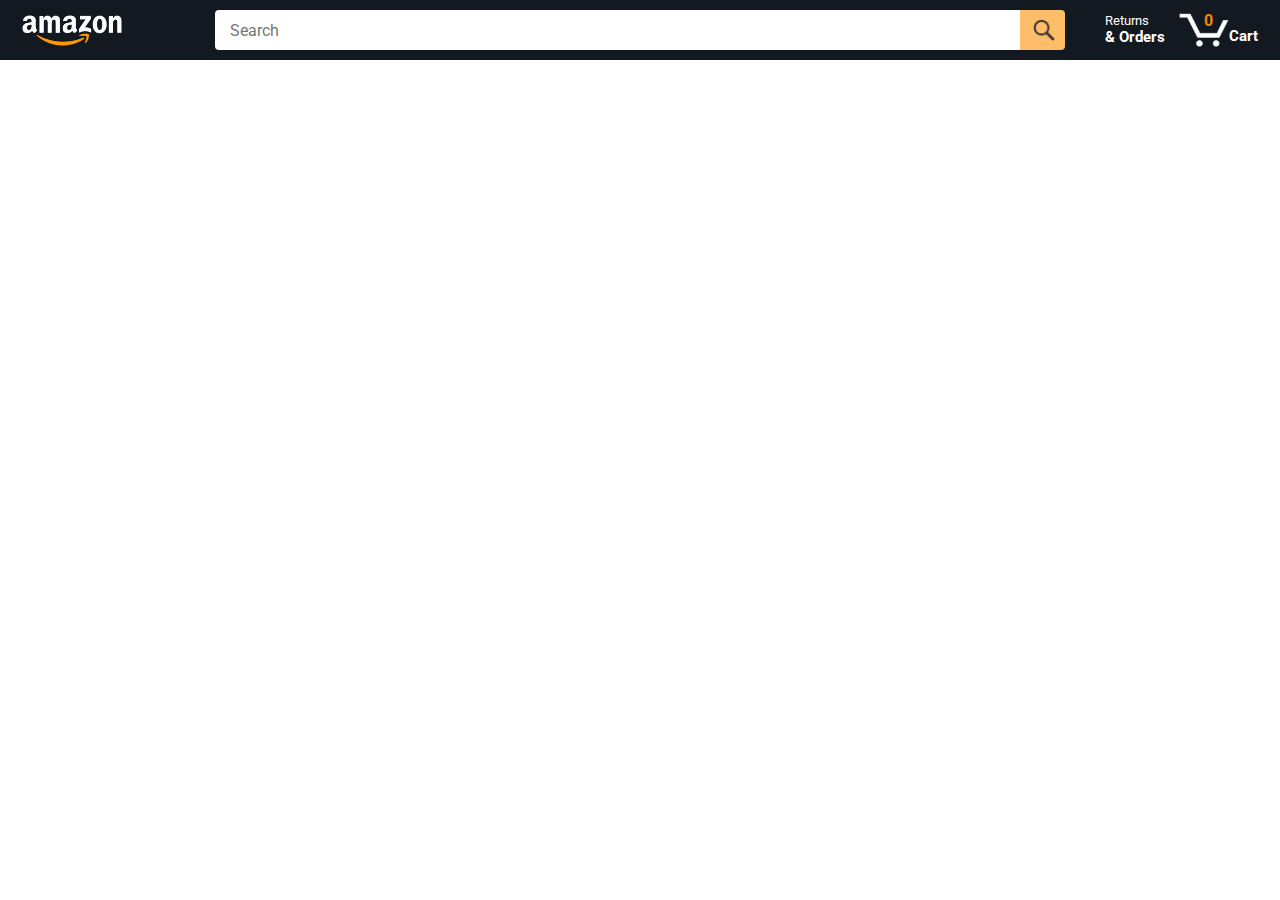
==== index.html @ 29e3fbfe "Rename amazon.html to index.html for deployment" ====
<!DOCTYPE html>
<html>
  <head>
    <title>Amazon Project</title>

    <!-- This code is needed for responsive design to work.
      (Responsive design = make the website look good on
      smaller screen sizes like a phone or a tablet). -->
    <meta name="viewport" content="width=device-width, initial-scale=1">

    <!-- Load a font called Roboto from Google Fonts. -->
    <link rel="preconnect" href="https://fonts.googleapis.com">
    <link rel="preconnect" href="https://fonts.gstatic.com" crossorigin>
    <link href="https://fonts.googleapis.com/css2?family=Roboto:wght@400;500;700&display=swap" rel="stylesheet">

    <!-- Here are the CSS files for this page. -->
    <link rel="stylesheet" href="styles/shared/general.css">
    <link rel="stylesheet" href="styles/shared/amazon-header.css">
    <link rel="stylesheet" href="styles/pages/amazon.css">
  </head>
  <body>
    <div class="amazon-header">
      <div class="amazon-header-left-section">
        <a href="amazon.html" class="header-link">
          <img class="amazon-logo"
            src="images/amazon-logo-white.png">
          <img class="amazon-mobile-logo"
            src="images/amazon-mobile-logo-white.png">
        </a>
      </div>

      <div class="amazon-header-middle-section">
        <input class="search-bar" type="text" placeholder="Search">

        <button class="search-button">
          <img class="search-icon" src="images/icons/search-icon.png">
        </button>
      </div>

      <div class="amazon-header-right-section">
        <a class="orders-link header-link" href="orders.html">
          <span class="returns-text">Returns</span>
          <span class="orders-text">& Orders</span>
        </a>

        <a class="cart-link header-link" href="checkout.html">
          <img class="cart-icon" src="images/icons/cart-icon.png">
          <div class="cart-quantity"></div>
          <div class="cart-text">Cart</div>
        </a>
      </div>
    </div>
    
    <div class="main">
      <div class="products-grid"></div>
    </div>

    <script type="module" src="scripts/amazon.js"></script>
  </body>
</html>
---- styles/shared/general.css ----
body {
  font-family: Roboto, Arial;
  color: rgb(33, 33, 33);
  /* The <body> element has a default margin of 8px
     on all sides. This removes the default margins. */
  margin: 0;
}

/* <p> elements have a default margin on the top
   and bottom. This removes the default margins. */
p {
  margin: 0;
}

button {
  cursor: pointer;
}

select {
  cursor: pointer;
}

input, select, button {
  font-family: Roboto, Arial;
}

.button-primary {
  color: rgb(33, 33, 33);
  background-color: rgb(255, 216, 20);
  border: 1px solid rgb(252, 210, 0);
  border-radius: 8px;
  cursor: pointer;
  box-shadow: 0 2px 5px rgba(213, 217, 217, 0.5);
}

.button-primary:hover {
  background-color: rgb(247, 202, 0);
  border: 1px solid rgb(242, 194, 0);
}

.button-primary:active {
  background: rgb(255, 216, 20);
  border-color: rgb(252, 210, 0);
  box-shadow: none;
}

.button-secondary {
  color: rgb(33, 33, 33);
  background: white;
  border: 1px solid rgb(213, 217, 217);
  border-radius: 8px;
  cursor: pointer;
  box-shadow: 0 2px 5px rgba(213, 217, 217, 0.5);
}

.button-secondary:hover {
  background-color: rgb(247, 250, 250);
}

.button-secondary:active {
  background-color: rgb(237, 253, 255);
  box-shadow: none;
}

/* These styles will limit text to 2 lines. Anything
   beyond 2 lines will be replaced with "..."
   You can find this code by using an A.I. tool or by
   searching in Google.
   https://css-tricks.com/almanac/properties/l/line-clamp/ */
.limit-text-to-2-lines {
  display: -webkit-box;
  -webkit-line-clamp: 2;
  -webkit-box-orient: vertical;
  overflow: hidden;
}

.link-primary {
  color: rgb(1, 124, 182);
  cursor: pointer;
}

.link-primary:hover {
  color: rgb(196, 80, 0);
}

/* Styles for dropdown selectors. */
select {
  color: rgb(33, 33, 33);
  background-color: rgb(240, 240, 240);
  border: 1px solid rgb(213, 217, 217);
  border-radius: 8px;
  padding: 3px 5px;
  font-size: 15px;
  cursor: pointer;
  box-shadow: 0 2px 5px rgba(213, 217, 217, 0.5);
}

select:focus,
input:focus {
  outline: 2px solid rgb(255, 153, 0);
}
---- styles/shared/amazon-header.css ----
.amazon-header {
  background-color: rgb(19, 25, 33);
  color: white;
  padding-left: 15px;
  padding-right: 15px;

  display: flex;
  align-items: center;
  justify-content: space-between;

  position: fixed;
  top: 0;
  left: 0;
  right: 0;
  height: 60px;
}

.amazon-header-left-section {
  width: 180px;
}

@media (max-width: 800px) {
  .amazon-header-left-section {
    width: unset;
  }
}

.header-link {
  display: inline-block;
  padding: 6px;
  border-radius: 2px;
  cursor: pointer;
  text-decoration: none;
  border: 1px solid rgba(0, 0, 0, 0);
}

.header-link:hover {
  border: 1px solid white;
}

.amazon-logo {
  width: 100px;
  margin-top: 5px;
}

.amazon-mobile-logo {
  display: none;
}

@media (max-width: 575px) {
  .amazon-logo {
    display: none;
  }

  .amazon-mobile-logo {
    display: block;
    height: 35px;
    margin-top: 5px;
  }
}

.amazon-header-middle-section {
  flex: 1;
  max-width: 850px;
  margin-left: 10px;
  margin-right: 10px;
  display: flex;
}

.search-bar {
  flex: 1;
  width: 0;
  font-size: 16px;
  height: 38px;
  padding-left: 15px;
  border: none;
  border-top-left-radius: 4px;
  border-bottom-left-radius: 4px;
  border-top-right-radius: 0;
  border-bottom-right-radius: 0;
}

.search-button {
  background-color: rgb(254, 189, 105);
  border: none;
  width: 45px;
  height: 40px;
  border-top-right-radius: 4px;
  border-bottom-right-radius: 4px;
  flex-shrink: 0;
}

.search-icon {
  height: 22px;
  margin-left: 2px;
  margin-top: 3px;
}

.amazon-header-right-section {
  width: 180px;
  flex-shrink: 0;
  display: flex;
  justify-content: end;
}

.orders-link {
  color: white;
}

.returns-text {
  display: block;
  font-size: 13px;
}

.orders-text {
  display: block;
  font-size: 15px;
  font-weight: 700;
}

.cart-link {
  color: white;
  display: flex;
  align-items: center;
  position: relative;
}

.cart-icon {
  width: 50px;
}

.cart-text {
  margin-top: 12px;
  font-size: 15px;
  font-weight: 700;
}

.cart-quantity {
  color: rgb(240, 136, 4);
  font-size: 16px;
  font-weight: 700;

  position: absolute;
  top: 4px;
  left: 22px;
  
  width: 26px;
  text-align: center;
}
---- styles/pages/amazon.css ----
.main {
  margin-top: 60px;
}

.products-grid {
  display: grid;

  /* - In CSS Grid, 1fr means a column will take up the
       remaining space in the grid.
     - If we write 1fr 1fr ... 1fr; 8 times, this will
       divide the grid into 8 columns, each taking up an
       equal amount of the space.
     - repeat(8, 1fr); is a shortcut for repeating "1fr"
       8 times (instead of typing out "1fr" 8 times).
       repeat(...) is a special property that works with
       display: grid; */
  grid-template-columns: repeat(8, 1fr);
}

/* @media is used to create responsive design (making the
   website look good on any screen size). This @media
   means when the screen width is 2000px or less, we
   will divide the grid into 7 columns instead of 8. */
@media (max-width: 2000px) {
  .products-grid {
    grid-template-columns: repeat(7, 1fr);
  }
}

/* This @media means when the screen width is 1600px or
   less, we will divide the grid into 6 columns. */
@media (max-width: 1600px) {
  .products-grid {
    grid-template-columns: repeat(6, 1fr);
  }
}

@media (max-width: 1300px) {
  .products-grid {
    grid-template-columns: repeat(5, 1fr);
  }
}

@media (max-width: 1000px) {
  .products-grid {
    grid-template-columns: repeat(4, 1fr);
  }
}

@media (max-width: 800px) {
  .products-grid {
    grid-template-columns: repeat(3, 1fr);
  }
}

@media (max-width: 575px) {
  .products-grid {
    grid-template-columns: repeat(2, 1fr);
  }
}

@media (max-width: 450px) {
  .products-grid {
    grid-template-columns: 1fr;
  }
}

.product-container {
  padding-top: 40px;
  padding-bottom: 25px;
  padding-left: 25px;
  padding-right: 25px;

  border-right: 1px solid rgb(231, 231, 231);
  border-bottom: 1px solid rgb(231, 231, 231);

  display: flex;
  flex-direction: column;
}

.product-image-container {
  display: flex;
  justify-content: center;
  align-items: center;

  height: 180px;
  margin-bottom: 20px;
}

.product-image {
  /* Images will overflow their container by default. To
    prevent this, we set max-width and max-height to 100%
    so they stay inside their container. */
  max-width: 100%;
  max-height: 100%;
}

.product-name {
  height: 40px;
  margin-bottom: 5px;
}

.product-rating-container {
  display: flex;
  align-items: center;
  margin-bottom: 10px;
}

.product-rating-stars {
  width: 100px;
  margin-right: 6px;
}

.product-rating-count {
  color: rgb(1, 124, 182);
  cursor: pointer;
  margin-top: 3px;
}

.product-price {
  font-weight: 700;
  margin-bottom: 10px;
}

.product-quantity-container {
  margin-bottom: 17px;
}

.product-spacer {
  flex: 1;
}

.added-to-cart {
  color: rgb(6, 125, 98);
  font-size: 16px;

  display: flex;
  align-items: center;
  margin-bottom: 8px;

  /* At first, the "Added to cart" message will
     be invisible. Use JavaScript to change the
     opacity and make it visible. */
  opacity: 0;
}

.now-visible {
  opacity: 1;
}

.added-to-cart img {
  height: 20px;
  margin-right: 5px;
}

.add-to-cart-button {
  width: 100%;
  padding: 8px;
  border-radius: 50px;
}
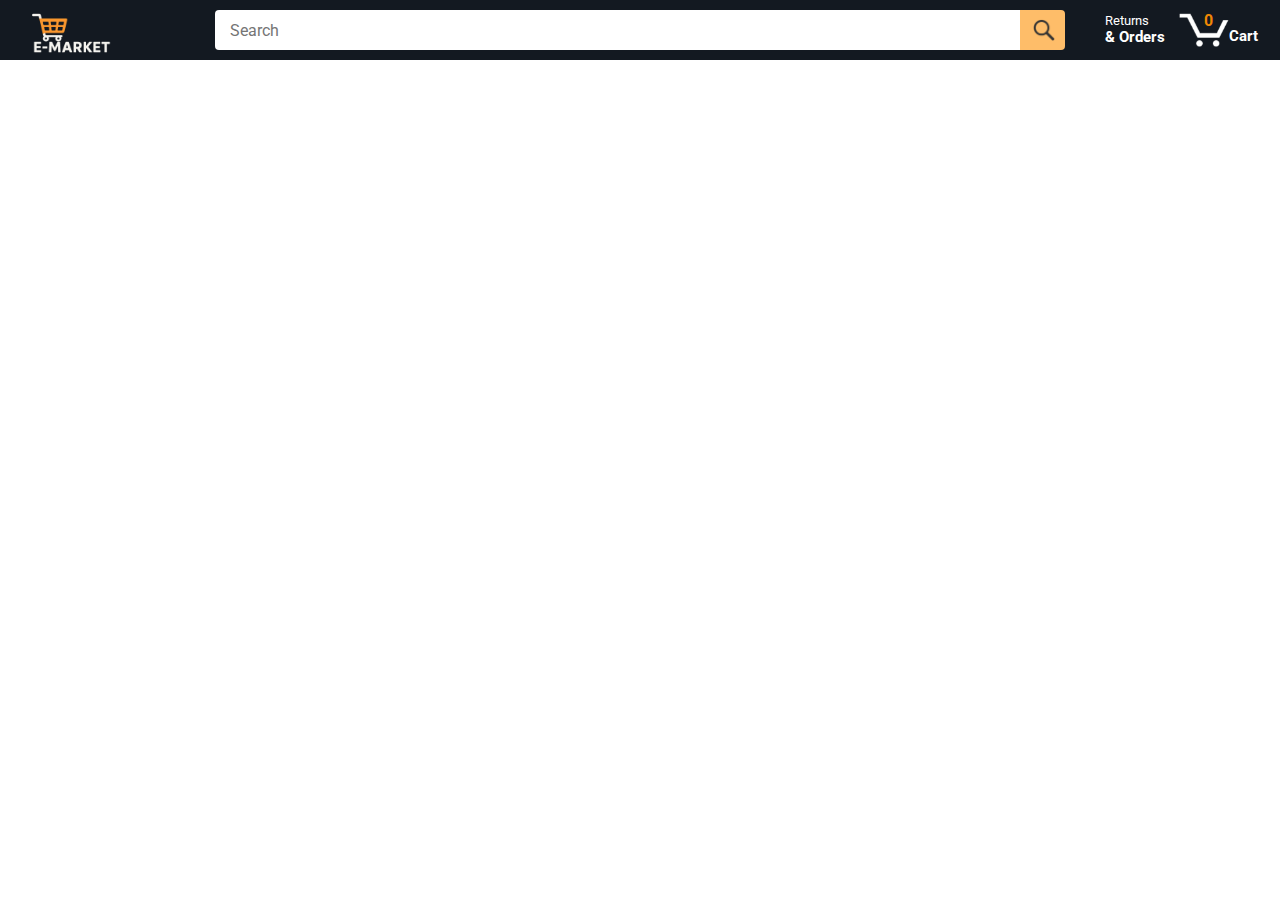
==== commit 80b10712: "Fix logos and some routing issues" ====
--- a/index.html
+++ b/index.html
@@ -1,7 +1,7 @@
 <!DOCTYPE html>
 <html>
   <head>
-    <title>Amazon Project</title>
+    <title>E-Market</title>
 
     <!-- This code is needed for responsive design to work.
       (Responsive design = make the website look good on
@@ -21,9 +21,9 @@
   <body>
     <div class="amazon-header">
       <div class="amazon-header-left-section">
-        <a href="amazon.html" class="header-link">
+        <a href="index.html" class="header-link">
           <img class="amazon-logo"
-            src="images/amazon-logo-white.png">
+            src="images/e-market-logo-white.png">
           <img class="amazon-mobile-logo"
             src="images/amazon-mobile-logo-white.png">
         </a>
